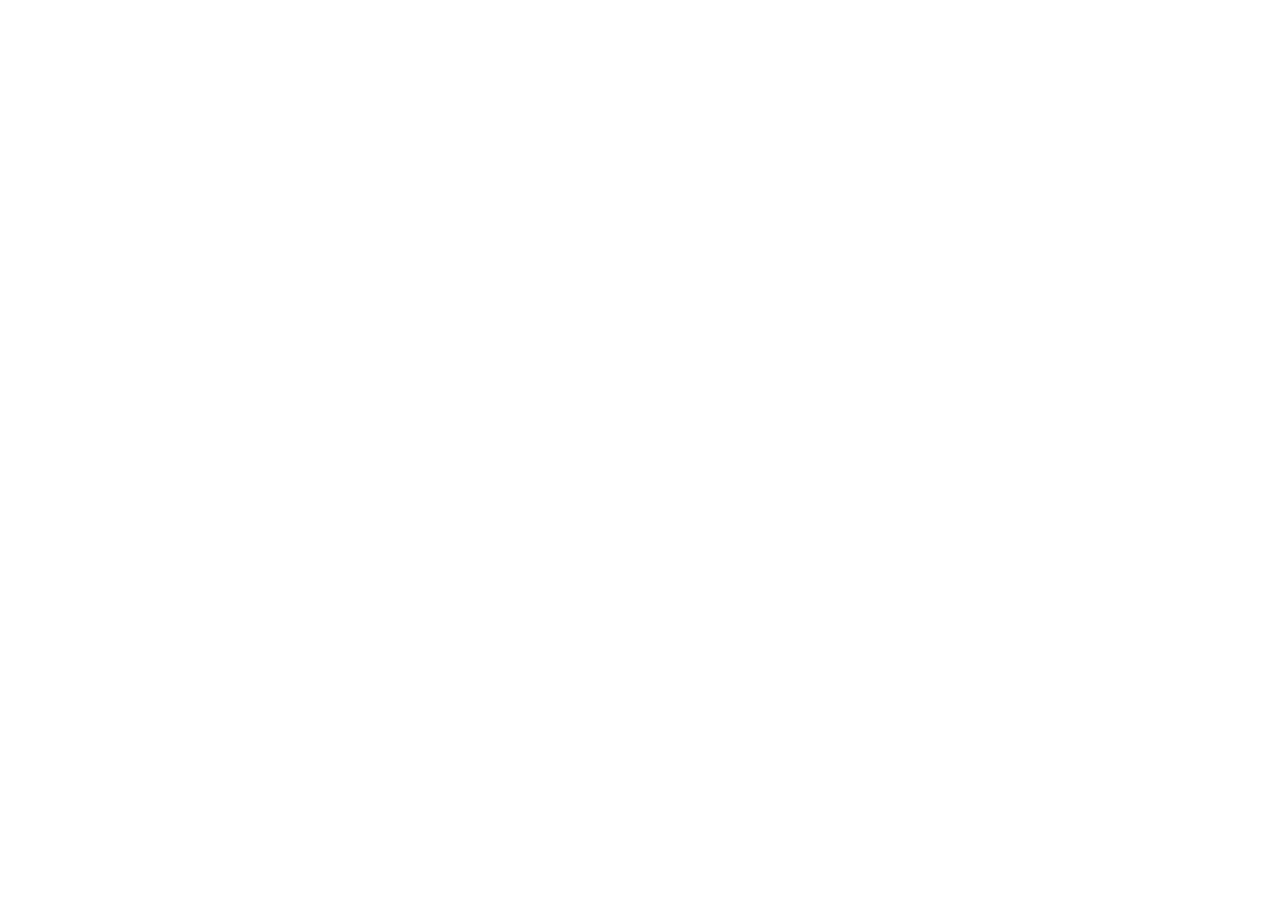
==== contact.html @ 7ab79a1a "initialisation de l'arborescence du projet" ====
<!DOCTYPE html>
<html lang="en">
<head>
    <meta charset="UTF-8">
    <meta name="viewport" content="width=device-width, initial-scale=1.0">
    <title>Document</title>
    <!-- votre feuille style css -->
    <link rel="stylesheet" href="Css/Style.css">
</head>
<body>
    <!-- le contenu de la page -->







<!-- votre script java -->
<script src="Js/Main.js"></script>
</body>
</html>
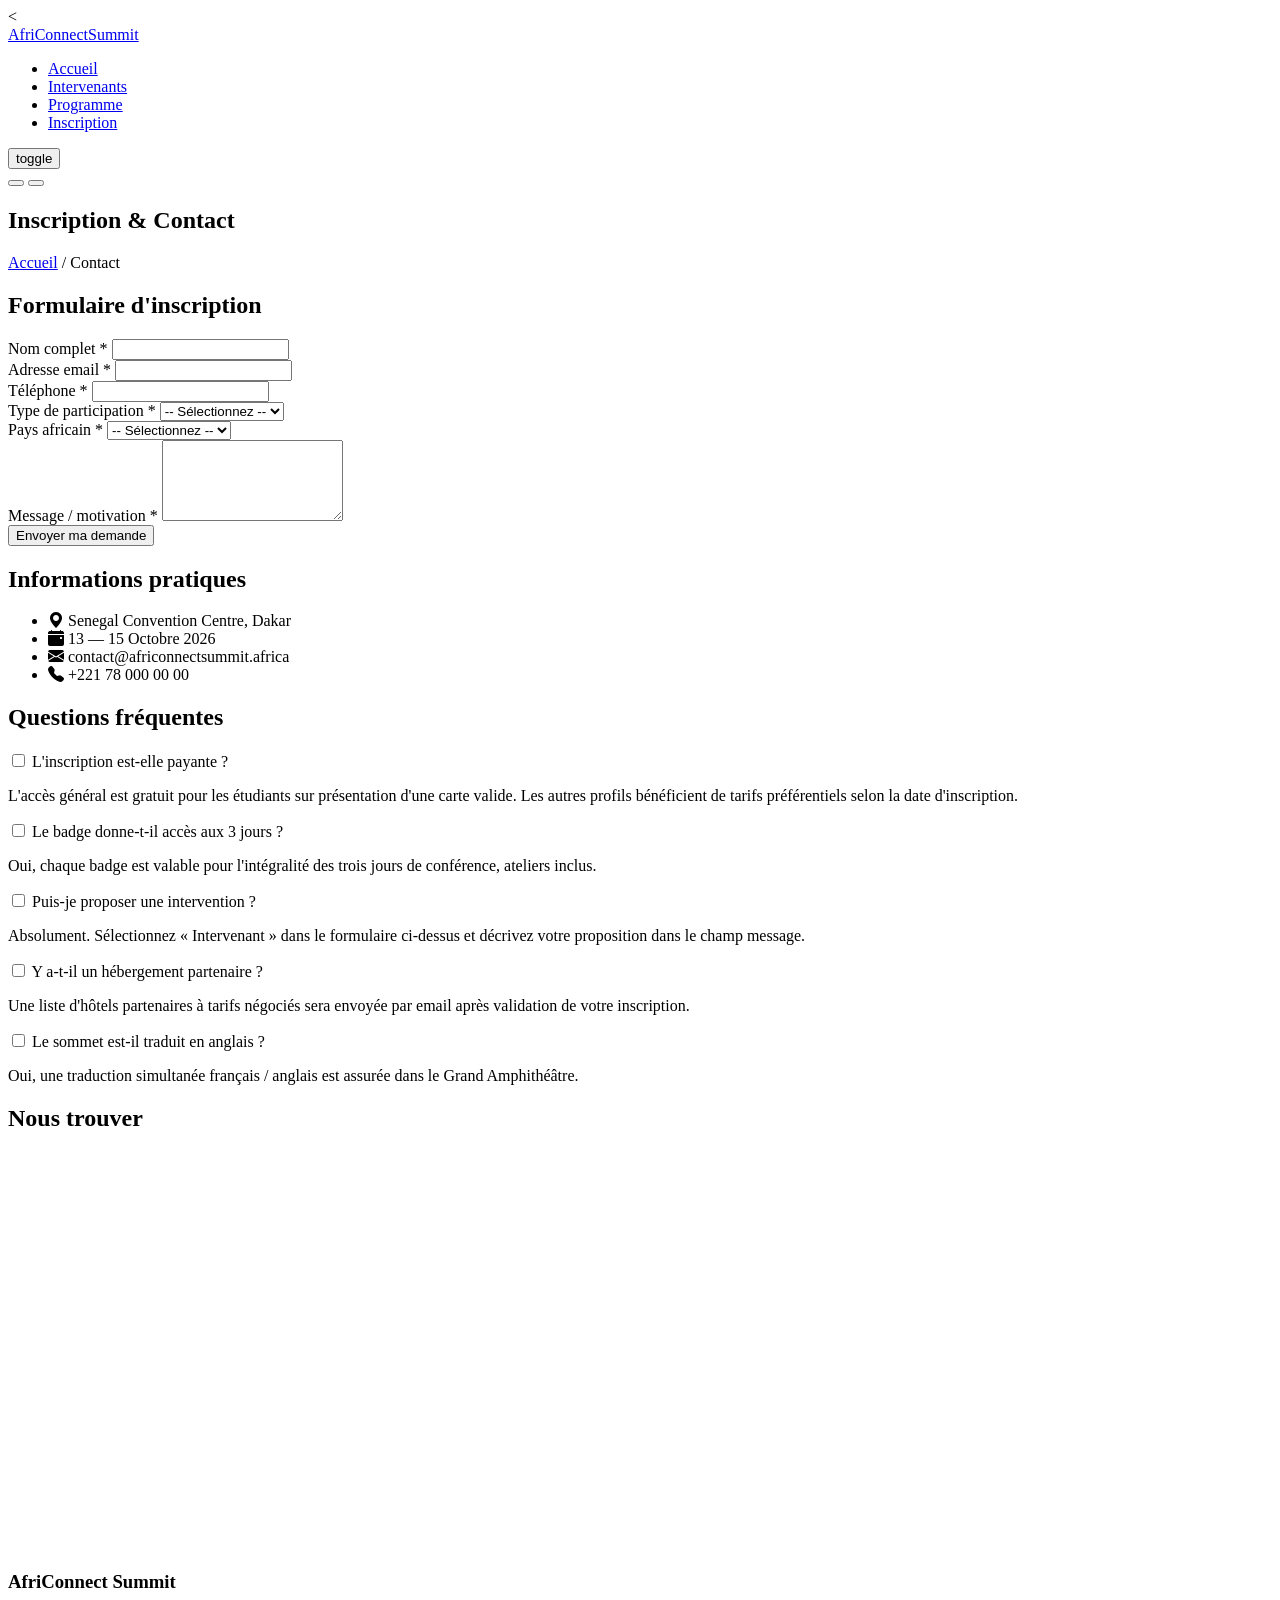
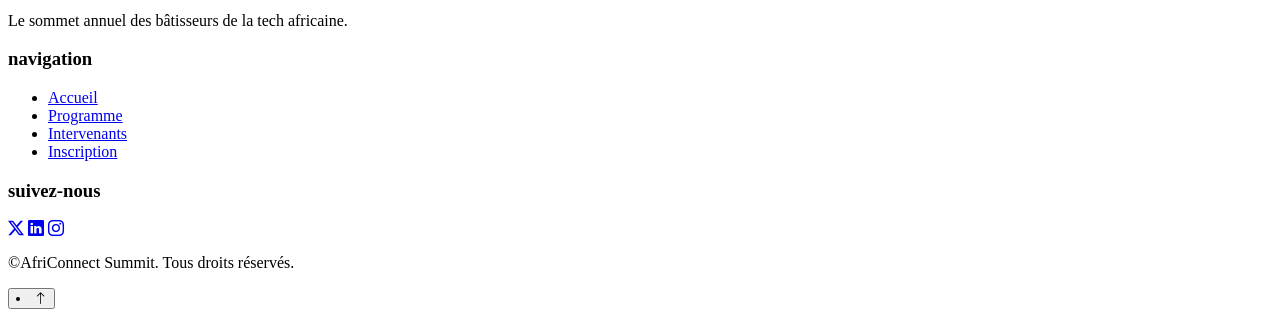
==== commit 216400be: "Structure HTML sémantique des 4 pages" ====
--- a/contact.html
+++ b/contact.html
@@ -1,19 +1,226 @@
-<!DOCTYPE html>
+<<!DOCTYPE html>
 <html lang="en">
+
 <head>
     <meta charset="UTF-8">
     <meta name="viewport" content="width=device-width, initial-scale=1.0">
-    <title>Document</title>
+    <title>Acceuil</title>
+    <!-- google fonts -->
+    <link rel="preconnect" href="https://fonts.googleapis.com">
+    <link href="https://fonts.googleapis.com/css2?family=Unbounded:wght@400;600;800&family=Inter:wght@400;500;600;700&display=swap" rel="stylesheet">
+    <!-- bootstrap icons -->
+    <link rel="stylesheet" href="https://cdn.jsdelivr.net/npm/bootstrap-icons@1.11.3/font/bootstrap-icons.css">
     <!-- votre feuille style css -->
     <link rel="stylesheet" href="Css/Style.css">
 </head>
+
 <body>
     <!-- le contenu de la page -->
-
-
-
-
-
+    <!--NAVBAR  -->
+    <header class="navbar" id="navbar">
+        <div class="navb-container">
+            <a href="index.html" class="navb-logo">AfriConnect<span>Summit</span></a>
+            <nav class="navbar-nav" id="navbarNav" aria-label="navigation">
+                <ul class="navbar-links">
+                    <li><a href="index.html" class="active">Accueil</a></li>
+                    <li><a href="intervenants.html">Intervenants</a></li>
+                    <li><a href="programme.html">Programme</a></li>
+                    <li><a href="contact.html">Inscription</a></li>
+                </ul>
+                <button>toggle</button>
+            </nav>
+            <div class="navbar-actions">
+                <button id="themeToggle" class="theme-toggle" aria-label="Basculer le thème sombre / clair">
+                    <i class="bi bi-moon-starts-fill"></i>
+                </button>
+                <button id="hamburger" class="hamburger" aria-label="Ouvrir le menu" arial-expanded="false">
+
+                </button>
+            </div>
+        </div>
+    </header>  
+    <!-- le contenu de la page -->
+    <main>
+ <!-- section hero -->
+        <section class="page-hero">
+            <h1>Inscription & Contact</h1>
+      <nav aria-label="Fil d'Ariane" class="breadcrumb">
+        <a href="index.html">Accueil</a> <span>/</span> <span>Contact</span>
+      </nav>
+        </section>
+
+        <!-- formulaire -->
+        <section class="registration" id="inscription">
+            <div class="registration__wrapper">
+        
+                <form class="registration__form" id="registrationForm" novalidate>
+                    <h2>Formulaire d'inscription</h2>
+        
+                    <div class="form-group">
+                        <label for="fullname">Nom complet <span aria-hidden="true">*</span></label>
+                        <input type="text" id="fullname" name="fullname" required>
+                        <span class="form-error" id="fullname-error"></span>
+                    </div>
+        
+                    <div class="form-group">
+                        <label for="email">Adresse email <span aria-hidden="true">*</span></label>
+                        <input type="email" id="email" name="email" required>
+                        <span class="form-error" id="email-error"></span>
+                    </div>
+        
+                    <div class="form-group">
+                        <label for="phone">Téléphone <span aria-hidden="true">*</span></label>
+                        <input type="tel" id="phone" name="phone" required>
+                        <span class="form-error" id="phone-error"></span>
+                    </div>
+        
+                    <div class="form-group">
+                        <label for="participationType">Type de participation <span aria-hidden="true">*</span></label>
+                        <select id="participationType" name="participationType" required>
+                            <option value="">-- Sélectionnez --</option>
+                            <option value="participant">Participant</option>
+                            <option value="intervenant">Intervenant</option>
+                            <option value="sponsor">Sponsor</option>
+                            <option value="presse">Presse</option>
+                        </select>
+                        <span class="form-error" id="participationType-error"></span>
+                    </div>
+        
+                    <div class="form-group">
+                        <label for="country">Pays africain <span aria-hidden="true">*</span></label>
+                        <select id="country" name="country" required>
+                            <option value="">-- Sélectionnez --</option>
+                            <option value="senegal">Sénégal</option>
+                            <option value="ghana">Ghana</option>
+                            <option value="maroc">Maroc</option>
+                            <option value="kenya">Kenya</option>
+                            <option value="nigeria">Nigéria</option>
+                            <option value="rwanda">Rwanda</option>
+                            <option value="cote-ivoire">Côte d'Ivoire</option>
+                            <option value="tanzanie">Tanzanie</option>
+                            <option value="mali">Mali</option>
+                            <option value="tunisie">Tunisie</option>
+                            <option value="cameroun">Cameroun</option>
+                            <option value="egypte">Égypte</option>
+                        </select>
+                        <span class="form-error" id="country-error"></span>
+                    </div>
+        
+                    <div class="form-group">
+                        <label for="message">Message / motivation <span aria-hidden="true">*</span></label>
+                        <textarea id="message" name="message" rows="5" required></textarea>
+                        <span class="form-error" id="message-error"></span>
+                    </div>
+        
+                    <button type="submit" class="btn btn--primary btn--full">Envoyer ma demande</button>
+        
+                    <p class="form-success" id="formSuccess" hidden>
+                        <i class="bi bi-check-circle-fill"></i> Votre inscription a bien été envoyée. Nous vous recontacterons
+                        rapidement !
+                    </p>
+                </form>
+        
+                <aside class="registration-info">
+                    <h2>Informations pratiques</h2>
+                    <ul class="info-list">
+                        <li><i class="bi bi-geo-alt-fill"></i> Senegal Convention Centre, Dakar</li>
+                        <li><i class="bi bi-calendar-event-fill"></i> 13 — 15 Octobre 2026</li>
+                        <li><i class="bi bi-envelope-fill"></i> contact@africonnectsummit.africa</li>
+                        <li><i class="bi bi-telephone-fill"></i> +221 78 000 00 00</li>
+                    </ul>
+                </aside>
+            </div>
+        </section>
+
+        <!-- fag -->
+        <section class="faq" id="faq">
+            <h2 class="section-title">Questions fréquentes</h2>
+            <div class="accordion">
+                <div class="accordion-item">
+                    <input type="checkbox" id="faq1" class="accordion-toggle">
+                    <label for="faq1" class="accordion-label">L'inscription est-elle payante ?</label>
+                    <div class="accordion-content">
+                        <p>L'accès général est gratuit pour les étudiants sur présentation d'une carte valide. Les autres
+                            profils bénéficient de tarifs préférentiels selon la date d'inscription.</p>
+                    </div>
+                </div>
+                <div class="accordion-item">
+                    <input type="checkbox" id="faq2" class="accordion-toggle">
+                    <label for="faq2" class="accordion-label">Le badge donne-t-il accès aux 3 jours ?</label>
+                    <div class="accordion-content">
+                        <p>Oui, chaque badge est valable pour l'intégralité des trois jours de conférence, ateliers inclus.</p>
+                    </div>
+                </div>
+                <div class="accordion-item">
+                    <input type="checkbox" id="faq3" class="accordion-toggle">
+                    <label for="faq3" class="accordion-label">Puis-je proposer une intervention ?</label>
+                    <div class="accordion-content">
+                        <p>Absolument. Sélectionnez « Intervenant » dans le formulaire ci-dessus et décrivez votre proposition
+                            dans le champ message.</p>
+                    </div>
+                </div>
+                <div class="accordion-item">
+                    <input type="checkbox" id="faq4" class="accordion-toggle">
+                    <label for="faq4" class="accordion-label">Y a-t-il un hébergement partenaire ?</label>
+                    <div class="accordion-content">
+                        <p>Une liste d'hôtels partenaires à tarifs négociés sera envoyée par email après validation de votre
+                            inscription.</p>
+                    </div>
+                </div>
+                <div class="accordion-item">
+                    <input type="checkbox" id="faq5" class="accordion-toggle">
+                    <label for="faq5" class="accordion-label">Le sommet est-il traduit en anglais ?</label>
+                    <div class="accordion-content">
+                        <p>Oui, une traduction simultanée français / anglais est assurée dans le Grand Amphithéâtre.</p>
+                    </div>
+                </div>
+            </div>
+        </section>
+
+        <!-- carte -->
+        <section class="map" id="carte">
+            <h2 class="section-title">Nous trouver</h2>
+            <div class="map-frame">
+                <iframe src="https://www.google.com/maps?q=Dakar%20Convention%20Centre&output=embed" width="100%" height="400"
+                    style="border:0;" allowfullscreen="" loading="lazy" referrerpolicy="no-referrer-when-downgrade"
+                    title="Localisation du Dakar Convention Centre">
+                </iframe>
+            </div>
+        </section>
+
+    </main>
+
+<!--FOOTER  -->
+    <footer class="footer">
+        <div class="footer-grid">
+            <div class="footer-col">
+                <h3>AfriConnect Summit</h3>
+                <p>Le sommet annuel des bâtisseurs de la tech africaine.</p>
+            </div>
+            <div class="footer-col">
+                <h3>navigation</h3>
+                <ul>
+                    <li><a href="index.html">Accueil</a></li>
+                    <li><a href="programme.html">Programme</a></li>
+                    <li><a href="intervenants.html">Intervenants</a></li>
+                    <li><a href="contact.html">Inscription</a></li>
+                </ul>
+            </div>
+            <div class="footer-col">
+                <h3>suivez-nous</h3>
+                <div class="footer-socials">
+                    <a href="#" aria-label="Twitter / X"><i class="bi bi-twitter-x"></i></a>
+                    <a href="#" aria-label="LinkedIn "><i class="bi bi-linkedin"></i></a>
+                    <a href="#" aria-label="Instagram "><i class="bi bi-instagram"></i></a>
+                </div>  
+            </div>
+        </div>
+        <p class="footer-copy">&copy;<span dir="year"></span>AfriConnect Summit. Tous droits réservés.</p>
+    </footer>
+
+    <button id="backToTop" class="back-to-top" aria- aria-label="Retour en haut de page">
+        <li class="bi bi-arrow-up"></li>
+    </button>
 
 
 <!-- votre script java -->
